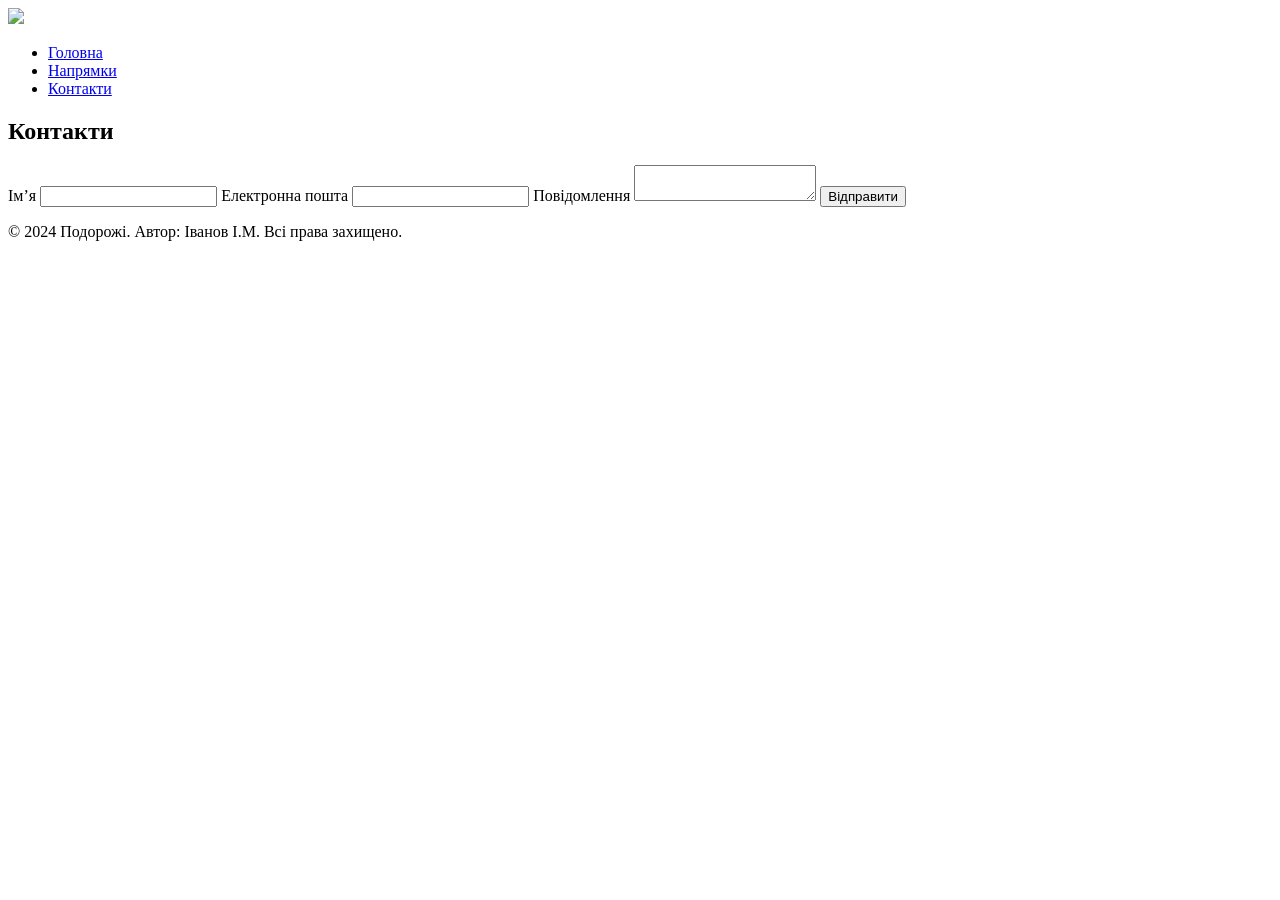
==== contact.html @ 2738e714 "Create contact.html" ====
<!DOCTYPE html>
<html lang="uk">
<head>
    <meta charset="UTF-8">
    <title>Подорожі - Контакти</title>
    <link rel="stylesheet" href="style.css">
</head>
<body>

<header class="head">
    <img src="https://cdn-icons-png.flaticon.com/512/201/201623.png" class="logo">
    <nav class="menu">
        <ul class="menu-links">
            <li class="menu-item"><a href="index.html" class="menu-item-link">Головна</a></li>
            <li class="menu-item"><a href="destinations.html" class="menu-item-link">Напрямки</a></li>
            <li class="menu-item"><a href="contact.html" class="menu-item-link">Контакти</a></li>
        </ul>
    </nav>
</header>

<section class="contact">
    <h2 class="contact-title">Контакти</h2>

    <form class="form">
        <label class="form-label">Ім’я</label>
        <input type="text" class="form-input">

        <label class="form-label">Електронна пошта</label>
        <input type="email" class="form-input">

        <label class="form-label">Повідомлення</label>
        <textarea class="form-textarea"></textarea>

        <button class="form-button">Відправити</button>
    </form>
</section>

<footer class="footer">
    <p class="footer-info">&copy; 2024 Подорожі. Автор: Іванов І.М. Всі права захищено.</p>
</footer>

</body>
</html>
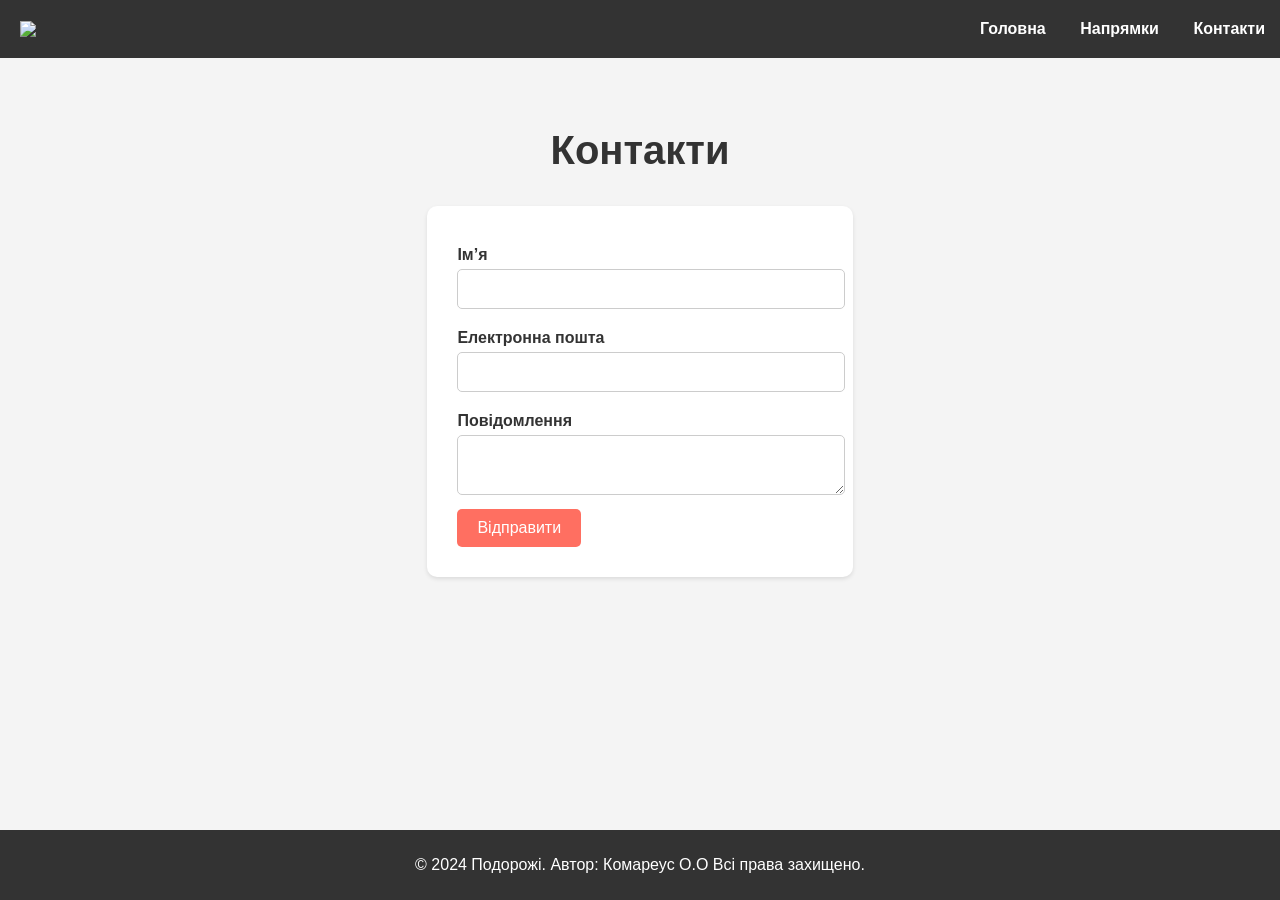
==== commit 364264e0: "Update contact.html" ====
--- a/contact.html
+++ b/contact.html
@@ -36,7 +36,7 @@
 </section>
 
 <footer class="footer">
-    <p class="footer-info">&copy; 2024 Подорожі. Автор: Іванов І.М. Всі права захищено.</p>
+    <p class="footer-info">&copy; 2024 Подорожі. Автор: Комареус О.О Всі права захищено.</p>
 </footer>
 
 </body>
--- a/style.css
+++ b/style.css
@@ -0,0 +1,191 @@
+body {
+    margin: 0;
+    padding: 0;
+    font-family: Arial;
+    color: #333;
+    background-color: #f4f4f4;
+}
+
+/* HEADER */
+.head {
+    display: flex;
+    justify-content: space-between;
+    align-items: center;
+    background: #333;
+    color: #fff;
+    padding: 20px 0;
+}
+
+.logo {
+    width: 50px;
+    margin-left: 20px;
+}
+
+.menu-links {
+    list-style: none;
+    margin: 0;
+    padding: 0;
+}
+
+.menu-item {
+    display: inline;
+    margin: 0 15px;
+}
+
+.menu-item-link {
+    color: white;
+    text-decoration: none;
+    font-weight: bold;
+}
+
+.menu-item-link:hover {
+    color: #ff6f61;
+}
+
+/* HERO */
+.hero {
+    display: flex;
+    justify-content: center;
+    align-items: center;
+    text-align: center;
+    height: 100vh;
+    background: url('https://source.unsplash.com/1600x900/?travel') no-repeat center/cover;
+    color: white;
+}
+
+.hero-info {
+    background-color: rgba(0,0,0,0.5);
+    padding: 40px;
+    border-radius: 10px;
+    width: 720px;
+}
+
+.hero-title {
+    font-size: 64px;
+    margin: 0;
+}
+
+.hero-text {
+    font-size: 24px;
+    margin: 20px 0;
+}
+
+/* INTRO & DESTINATIONS & CONTACT */
+.intro, .destinations, .contact {
+    display: flex;
+    flex-direction: column;
+    align-items: center;
+    padding: 50px 20px;
+}
+
+.intro-title, .destinations-title, .contact-title {
+    font-size: 40px;
+    margin-top: 20px;
+}
+
+/* CARDS */
+.card {
+    display: flex;
+    margin: 20px 0;
+    padding: 20px;
+    width: 900px;
+    background: white;
+    border-radius: 10px;
+    box-shadow: 0 2px 4px rgba(0,0,0,0.5);
+}
+
+.card-img {
+    width: 150px;
+    height: 150px;
+    border-radius: 10px;
+    margin-right: 20px;
+}
+
+.card-title {
+    margin-top: 0;
+    color: #0073e6;
+}
+
+.card-list {
+    list-style: none;
+    padding: 0;
+}
+
+.card-list-item {
+    margin: 10px 0;
+    font-size: 20px;
+}
+
+/* DESTINATIONS */
+.destinations-container {
+    display: flex;
+    justify-content: space-between;
+    flex-wrap: wrap;
+}
+
+.destination {
+    margin: 15px;
+    padding: 20px;
+    background: white;
+    border-radius: 10px;
+    width: 30%;
+    box-shadow: 0 2px 4px rgba(0,0,0,0.1);
+}
+
+.destination:hover {
+    box-shadow: 0 2px 4px rgba(0,0,0,0.5);
+}
+
+.destination-img {
+    width: 100%;
+    border-radius: 10px;
+}
+
+/* CONTACT */
+.form {
+    background: white;
+    padding: 30px;
+    border-radius: 10px;
+    box-shadow: 0 2px 4px rgba(0,0,0,0.1);
+    max-width: 600px;
+}
+
+.form-label {
+    display: block;
+    font-weight: bold;
+    margin: 10px 0 5px;
+}
+
+.form-input, .form-textarea {
+    width: 100%;
+    margin-bottom: 10px;
+    padding: 10px;
+    border: 1px solid #ccc;
+    border-radius: 5px;
+    font-size: 16px;
+}
+
+.form-button {
+    padding: 10px 20px;
+    border: none;
+    border-radius: 5px;
+    background: #ff6f61;
+    color: white;
+    font-size: 16px;
+    cursor: pointer;
+}
+
+.form-button:hover {
+    background: #e55a50;
+}
+
+/* FOOTER */
+.footer {
+    padding: 10px 0;
+    background: #333;
+    color: white;
+    text-align: center;
+    position: fixed;
+    bottom: 0;
+    width: 100%;
+}
